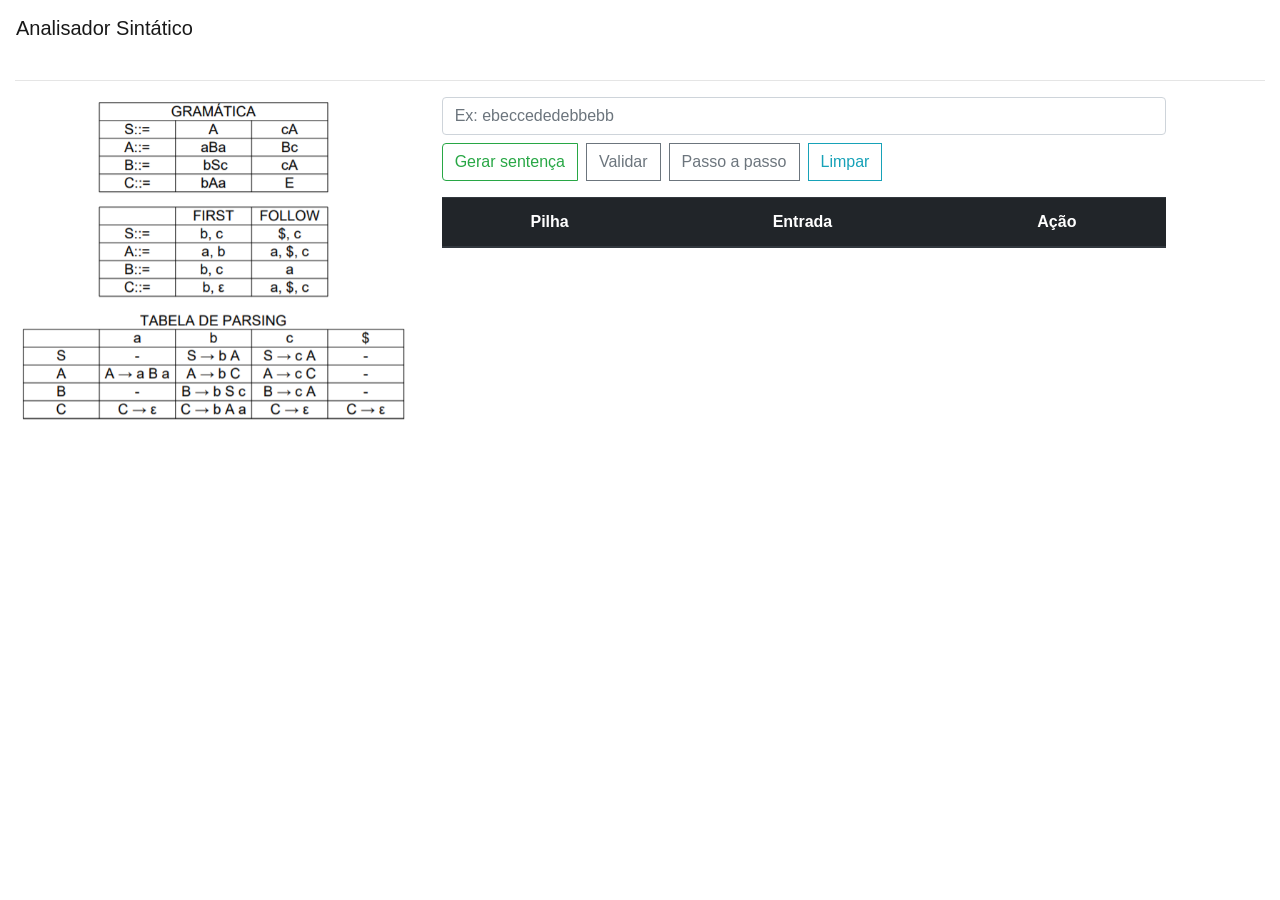
==== Analisador_Sintatico/index.html @ f3514834 "Add analisador sintatico" ====
<!DOCTYPE html>
<html lang="en">

<head>
    <meta charset="UTF-8">
    <meta name="viewport" content="width=device-width, initial-scale=1.0">
    <meta http-equiv="X-UA-Compatible" content="ie=edge">
    <title>Analisador Sintático</title>

    <link rel="stylesheet" href="https://maxcdn.bootstrapcdn.com/bootstrap/4.0.0/css/bootstrap.min.css">
    <link rel="stylesheet" href="css/index.css">
</head>

<body>
    <nav class="navbar navbar-expand-lg navbar-light bg-color-padrao">
        <h3 class="navbar-brand" style="text-align:center">Analisador Sintático</h3>
    </nav>
    <div class="container-fluid">
        <hr>
        <div class="row">
            <div class="col-md-4">
                <img src="img/gramatica.PNG" style="width: 100%" alt="gramatica">
            </div>
            <div class="col-md-8 row">
                <div class="col-sm-11 adjust-margin">
                    <div class="form-group form-group-sm">
                        <input type="text" class="form-control" placeholder="Ex: ebeccededebbebb" id="sentenca">
                        <div class="input-group mt-2">
                            <div class="input-group-prepend">
                                <button class="btn btn-outline-success" type="button" id="btn-generate">Gerar sentença</button>
                                <button class="btn btn-outline-secondary ml-2" type="button" onclick="validaSentenca(true)">Validar</button>
                                <button class="btn btn-outline-secondary ml-2" type="button" onclick="validaSentenca(false)" >Passo a passo</button>
                                <button class="btn btn-outline-info ml-2" type="button" id="limpar">Limpar</button>
                            </div>
                        </div>
                    </div>
                    <table class="table table-striped table-dark debug-table" style="text-align: center;">
                        <thead class="bg-style-table">
                            <tr>
                                <th>Pilha</th>
                                <th>Entrada</th>
                                <th>Ação</th>
                            </tr>
                        </thead>
                        <tbody style="margin-bottom: 20px;">
                        </tbody>
                    </table>
                </div>
            </div>
        </div>
    </div>
</body>
<script src="https://code.jquery.com/jquery-3.3.1.min.js"></script>
<script src="https://maxcdn.bootstrapcdn.com/bootstrap/4.0.0/js/bootstrap.min.js"></script>
<script src="js/gramatica.js"></script>
<script src="js/functions.js"></script>
<script>
    $(document).ready(function () {
        $('#sentenca').on('keypress', function() {
            resetarVariaveis(); validacao(null); montaTabela([]);
        });

        $('#limpar').click(function() {
            $('#sentenca').val('');
            resetarVariaveis(); validacao(null); montaTabela([]);
        });

        $('#btn-generate').click(function() {
            $('#limpar').click();
            $('#sentenca').val(geradorSenteca());
        });
    });
</script>

</html>
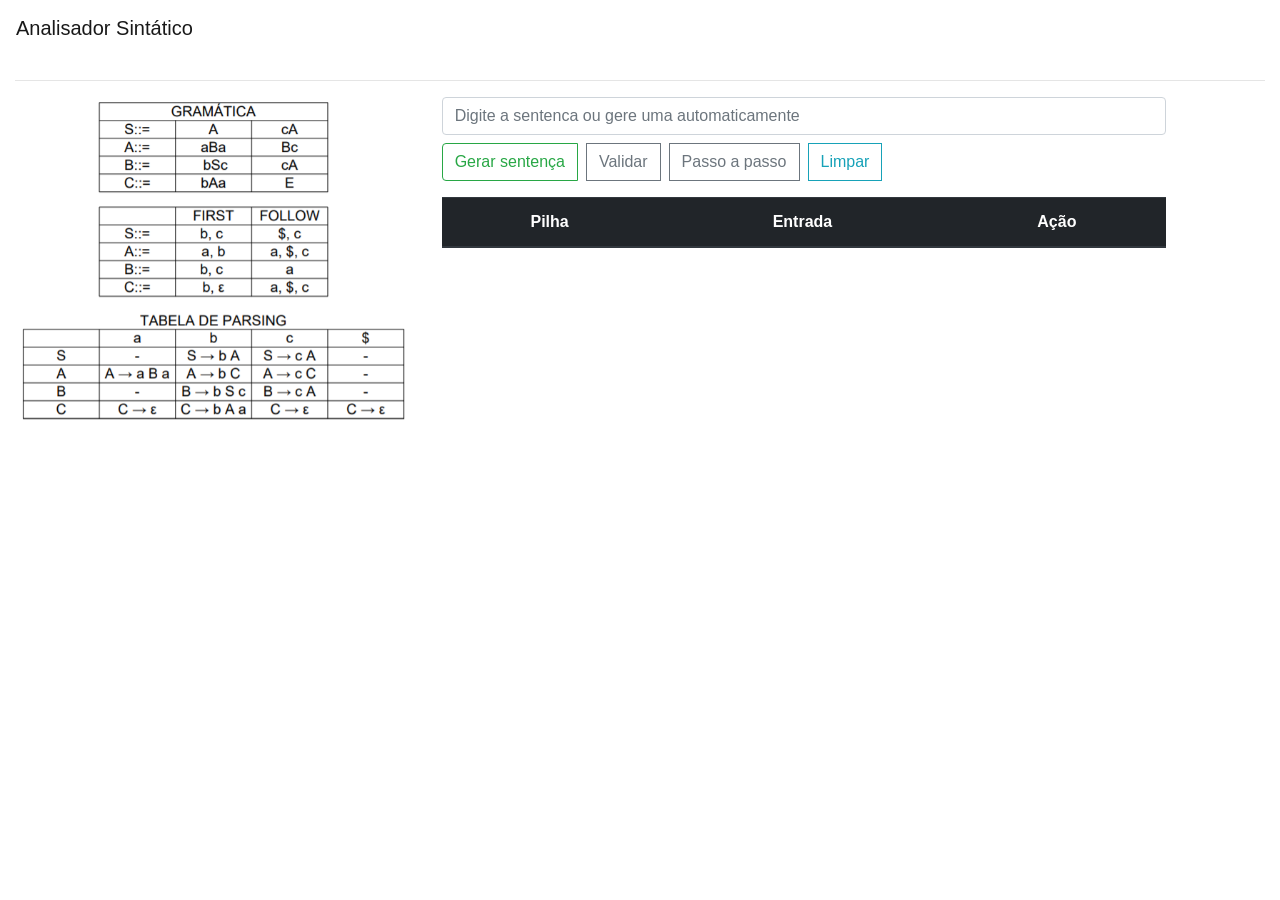
==== commit fc18869c: "Update index.html" ====
--- a/Analisador_Sintatico/index.html
+++ b/Analisador_Sintatico/index.html
@@ -4,11 +4,8 @@
 <head>
     <meta charset="UTF-8">
     <meta name="viewport" content="width=device-width, initial-scale=1.0">
-    <meta http-equiv="X-UA-Compatible" content="ie=edge">
     <title>Analisador Sintático</title>
-
     <link rel="stylesheet" href="https://maxcdn.bootstrapcdn.com/bootstrap/4.0.0/css/bootstrap.min.css">
-    <link rel="stylesheet" href="css/index.css">
 </head>
 
 <body>
@@ -24,7 +21,7 @@
             <div class="col-md-8 row">
                 <div class="col-sm-11 adjust-margin">
                     <div class="form-group form-group-sm">
-                        <input type="text" class="form-control" placeholder="Ex: ebeccededebbebb" id="sentenca">
+                        <input type="text" class="form-control" placeholder="Digite a sentenca ou gere uma automaticamente" id="sentenca">
                         <div class="input-group mt-2">
                             <div class="input-group-prepend">
                                 <button class="btn btn-outline-success" type="button" id="btn-generate">Gerar sentença</button>
@@ -72,4 +69,4 @@
     });
 </script>
 
-</html>+</html>
